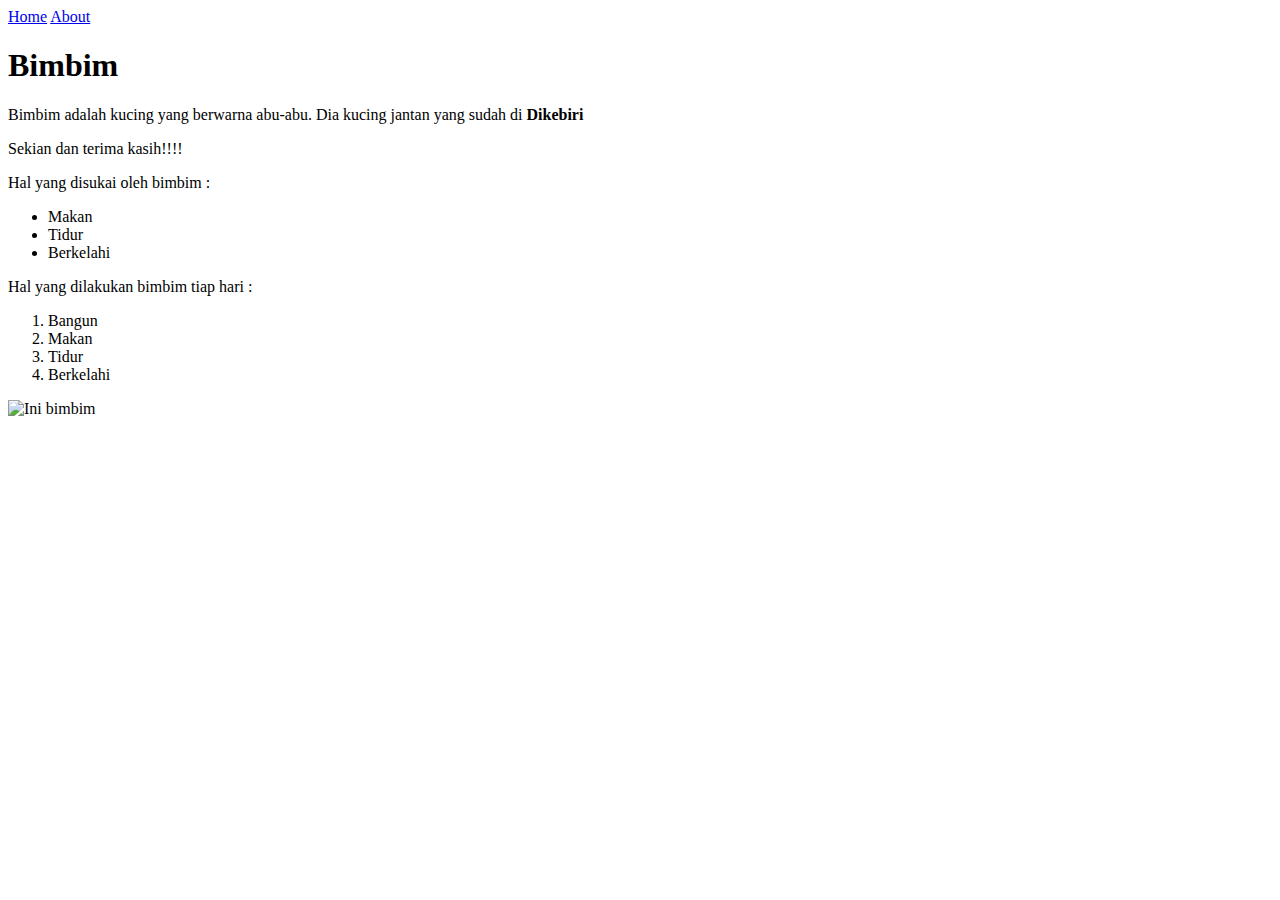
==== html-boilerplate/index.html @ d1ff425a "Adding index and about html file" ====
<!DOCTYPE html>
<html lang="en">
<head>
    <meta charset="UTF-8">
    <meta http-equiv="X-UA-Compatible" content="IE=edge">
    <meta name="viewport" content="width=device-width, initial-scale=1.0">
    <title>Simpel blog</title>
</head>
<body>
    <a href="#">Home</a>
    <a href="./pages/about.html">About</a>
    <h1>Bimbim</h1>
    <p>Bimbim adalah kucing yang berwarna abu-abu. Dia kucing jantan yang sudah di <strong> Dikebiri </strong></p>
    <p>Sekian dan terima kasih!!!!</p>
    <p>Hal yang disukai oleh bimbim : </p>
    <ul>
        <li>Makan</li>
        <li>Tidur</li>
        <li>Berkelahi</li>
    </ul>
    <p>Hal yang dilakukan bimbim tiap hari : </p>
    <ol>
        <li>Bangun</li>
        <li>Makan</li>
        <li>Tidur</li>
        <li>Berkelahi</li>
    </ol>
    <img src="https://cf.shopee.co.id/file/29d56d2cba88370a83d3f018486c9bf1" alt="Ini bimbim">
</body>
</html>
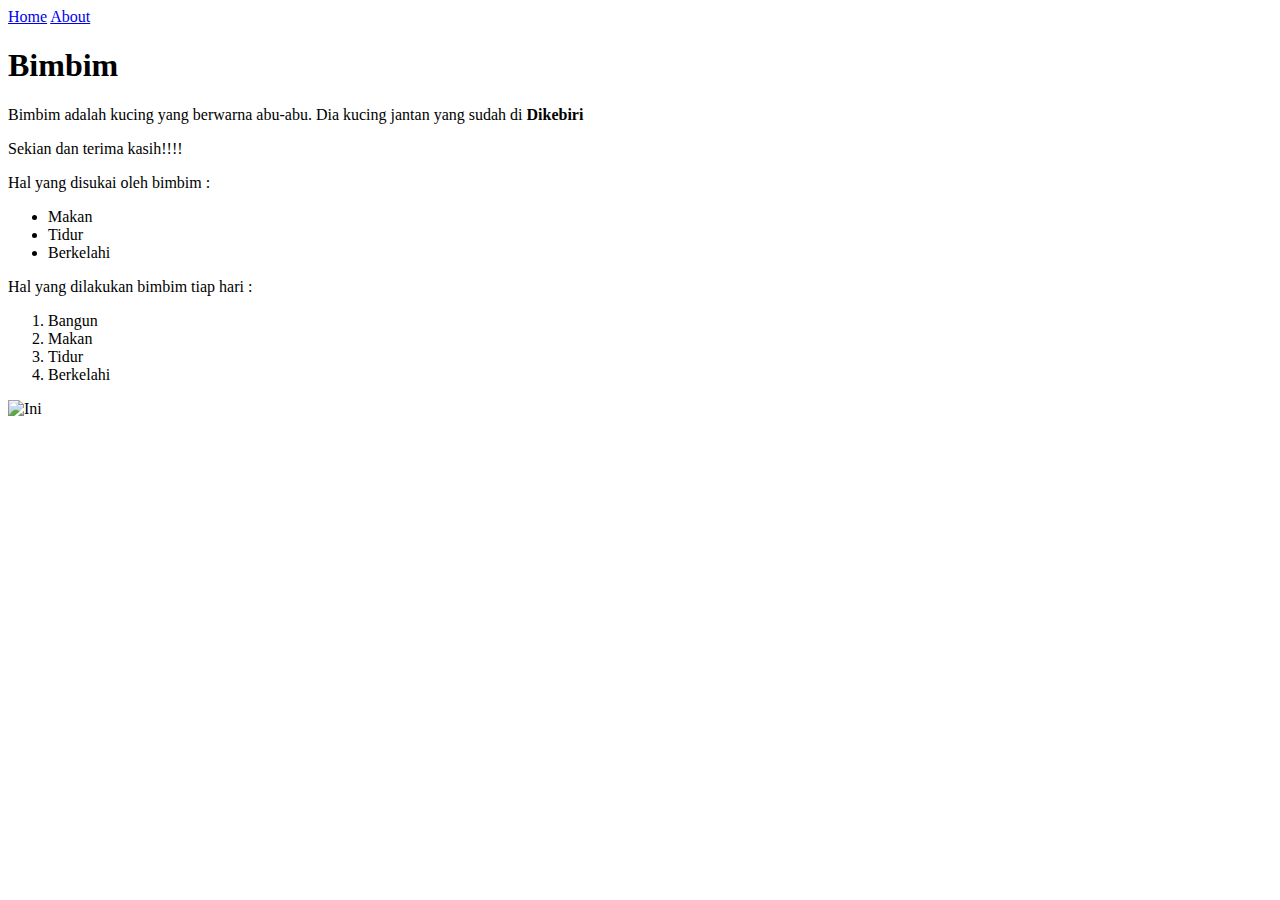
==== commit 61667e82: "Adding recipes web" ====
--- a/html-boilerplate/index.html
+++ b/html-boilerplate/index.html
@@ -25,6 +25,6 @@
         <li>Tidur</li>
         <li>Berkelahi</li>
     </ol>
-    <img src="https://cf.shopee.co.id/file/29d56d2cba88370a83d3f018486c9bf1" alt="Ini bimbim">
+    <img src="https://cf.shopee.co.id/file/29d56d2cba88370a83d3f018486c9bf1" alt="Ini">
 </body>
 </html>